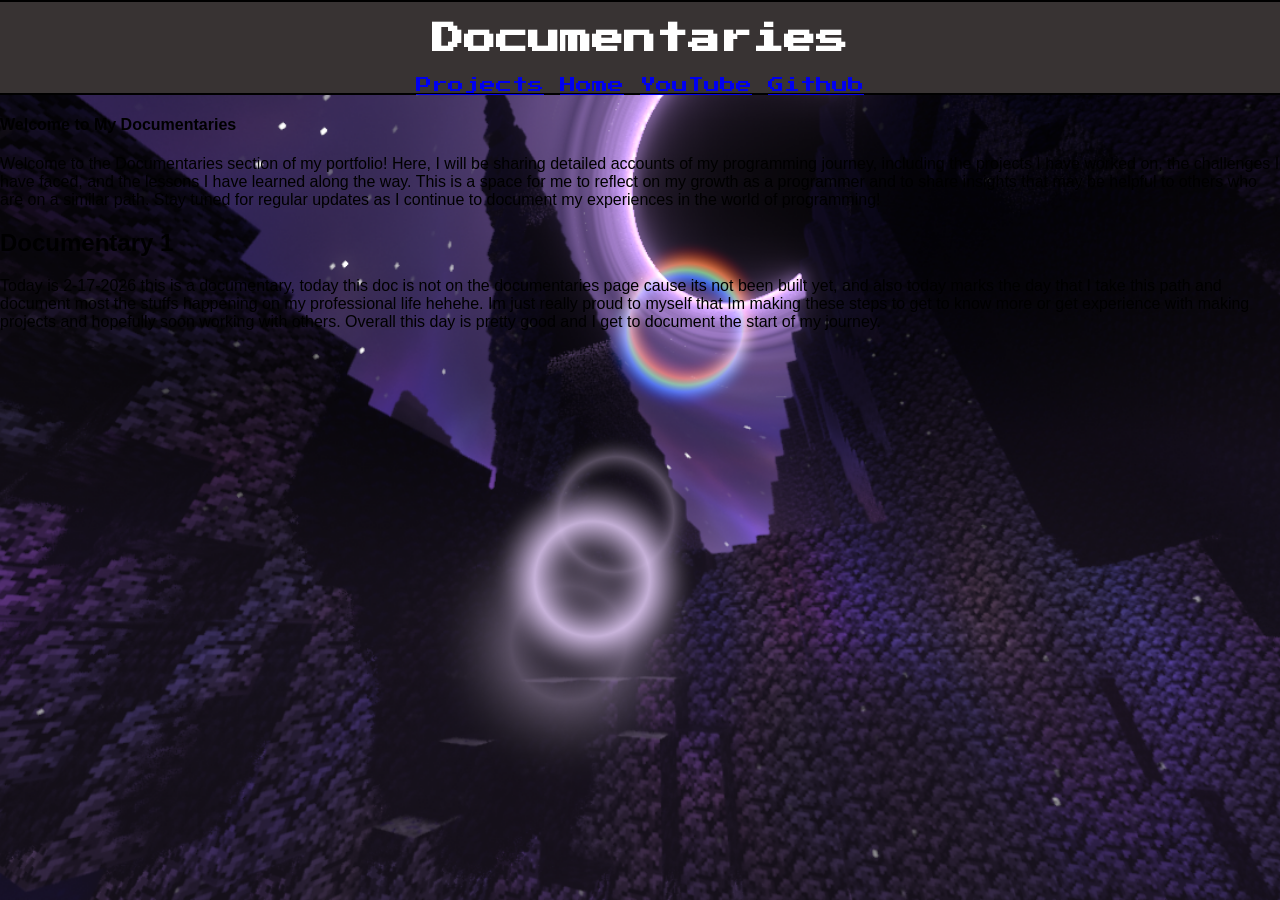
==== documentaries/documentaries.html @ 14ccb95d "Add files via upload" ====
<!DOCTYPE html>
<html lang="en">
<head>
    <meta charset="UTF-8">
    <meta name="viewport" content="width=device-width, initial-scale=1.0">
    <title>Crusion's Documentaries</title>
    <link rel="stylesheet" type="text/css" href="../style.css">
    <link href="https://fonts.googleapis.com/css2?family=Press+Start+2P&display=swap" rel="stylesheet">
	<link rel="stylesheet" href="https://fonts.googleapis.com/css?family=Noto+Sans+Mono">
	<link rel="stylesheet" href="https://fonts.googleapis.com/css?family=Tiny5">
</head>
<body class="documentaries">
    <header>
        <h1>Documentaries</h1>
        <a href="projects/projects.html" target="_blank">Projects</a>
        <a href="../index.html" target="_self">Home</a>
		<a href="https://youtube.com/@CrusionYT" target="_blank">YouTube</a>
		<a href="https://github.com/Crusion-1/crusion-1.github.io" target="_blank">Github</a>
    </header>

<section id="docBody">
    <section id="documentariesIntro">
        <h4>Welcome to My Documentaries</h4>
        <p>Welcome to the Documentaries section of my portfolio! Here, I will be sharing detailed accounts of my programming journey, including the projects I have worked on, the challenges I have faced, and the lessons I have learned along the way. This is a space for me to reflect on my growth as a programmer and to share insights that may be helpful to others who are on a similar path. Stay tuned for regular updates as I continue to document my experiences in the world of programming!</p>
    </section>

    <section id="documentariesSection">
        <div class="documentaryEntry">
            <h2>Documentary 1</h2>
            <p>Today is 2-17-2026 this is a documentary, today this doc is not on the documentaries page cause its not been built yet, and also today marks the day that I take this path and document most the stuffs happening on my professional life hehehe. Im just really proud to myself that Im making these steps to get to know more or get experience with making projects and hopefully soon working with others. Overall this day is pretty good and I get to document the start of my journey.</p>
        </div>
    </section>
</section>

</body>
</html>
---- style.css ----
html, body {
    margin: 0;
    padding: 0;
    font-family: cursive;
    background-color: black;
    background: url(assets/images/background.png);
    background-size: cover;
    background-position: center;
    background-repeat: no-repeat;
    background-attachment: fixed;
    min-height: 100vh;
    font-family: Arial, Helvetica, sans-serif;
    margin: 0;
}
html::-webkit-scrollbar {
        display: none;
    }

header {
    border-bottom: 2px solid black;
    border-top: 2px solid black;
    background-color: rgb(56, 51, 51);
    color: white;
    font-family: 'Press Start 2P';
    position: sticky;
    top: 0;
    text-align: center;
}
#bodySections {
    display: flex;
    flex-direction: row;
}

#profile {
    display: flex;
    align-items: center;
    margin: 10px;
    min-width: 10rem;
    width: 20rem;
    height: auto;
    max-width: 30rem;
    flex-direction: column;
    border: 0.5px solid black;
    padding: 10px;
    background-color: rgb(56, 51, 51);
    overflow: hidden;
    margin-right: 0.9rem;
}

#profilePic {
    min-width: none;
    min-height: auto;
    max-width: 240px;
    max-height: 135px;
    width: auto;
    height: auto;
    border-radius: 5px;
}

#profile h3 {
    margin: 0.5rem 0;
    color: white;
    font-family: 'Press Start 2P', cursive;
    text-align: center;
}

#profile p {
    margin-top: 0.3rem;
    margin-bottom: 0.3rem;
    color: white;
}

.aboutProfile {
    font-size: 0.9rem;
}

#profile a {
    color: rgb(65, 186, 241);
    text-decoration: none;
}

#projectsID {
    display: flex;
    flex-direction: column;
    align-items: center;
    margin: 10px;
    min-width: 20rem;
    width: 60rem;
    height: auto;
    max-width: 60rem;
    padding: 10px;
    margin-left: 0.9rem;
}

#projectsID h1 {
    text-align: center;
    font-family: 'Press Start 2p', cursive;
    color: white;
    background-color: rgb(56, 51, 51);
    border: 0.5px solid black;
    padding: 10px;
}

#projects {
    background-color: rgb(56, 51, 51);
    border: 0.5px solid black;
    margin: 10px;
    width: 100%;
    height: 21rem;
    width: 40rem;
    min-width: 10rem;
    max-width: 50rem;
    max-height: 21rem;
    color: white;
}
.walkingCrusion {
    height: auto;
    width: auto;
    align-content: center;
}
.walkingCrusion video{
    max-width: 70%;
    max-height: 70%;
    position: relative;
    left: 28%;
}
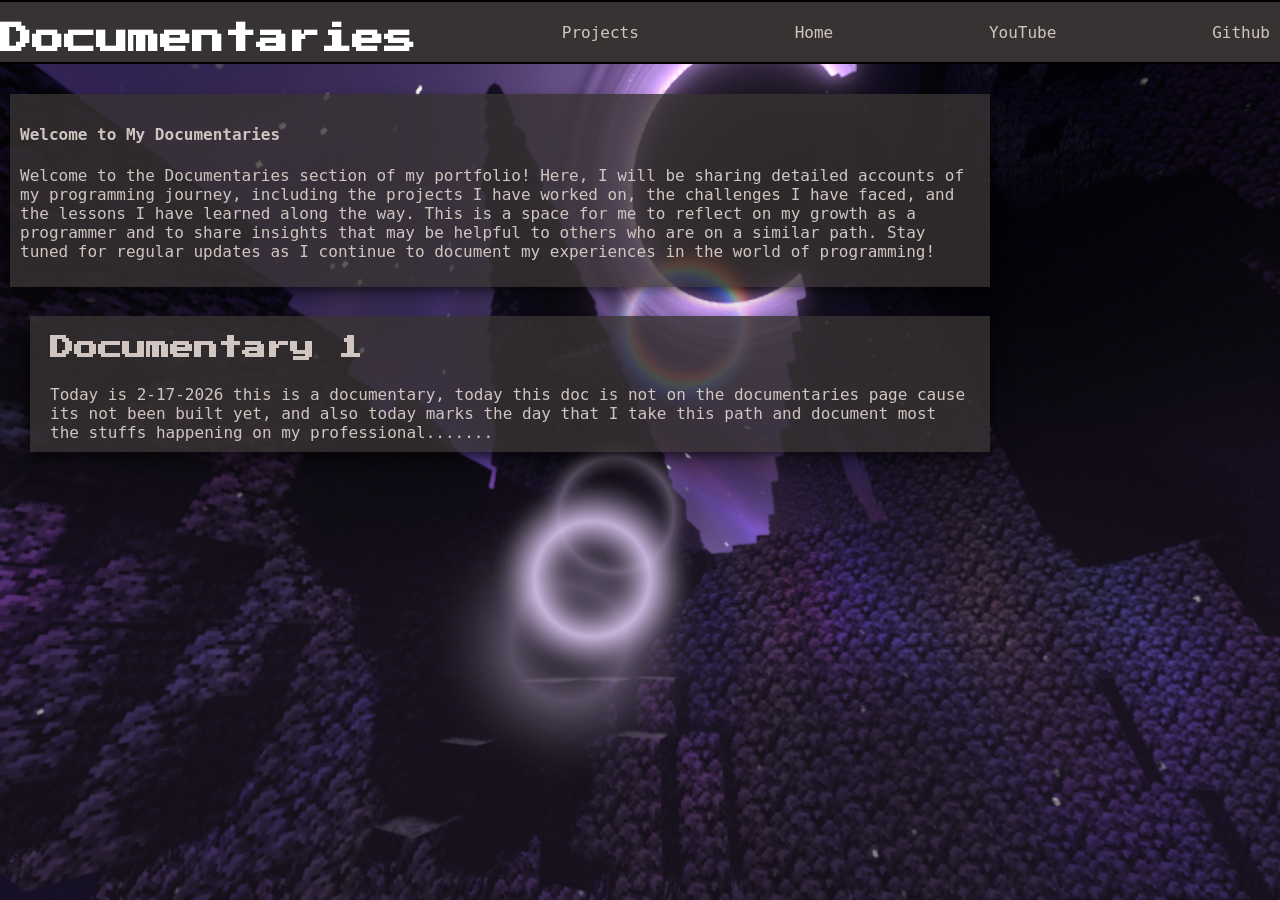
==== commit bc41fbb4: "Add script tag and update documentary content Added a script tag for docs.js and updated the documen" ====
--- a/documentaries/documentaries.html
+++ b/documentaries/documentaries.html
@@ -12,7 +12,7 @@
 <body class="documentaries">
     <header>
         <h1>Documentaries</h1>
-        <a href="projects/projects.html" target="_blank">Projects</a>
+        <a href="../projects/projects.html" target="_self">Projects</a>
         <a href="../index.html" target="_self">Home</a>
 		<a href="https://youtube.com/@CrusionYT" target="_blank">YouTube</a>
 		<a href="https://github.com/Crusion-1/crusion-1.github.io" target="_blank">Github</a>
@@ -25,12 +25,13 @@
     </section>
 
     <section id="documentariesSection">
-        <div class="documentaryEntry">
+        <div class="documentaryEntry" id="documentary1">
             <h2>Documentary 1</h2>
-            <p>Today is 2-17-2026 this is a documentary, today this doc is not on the documentaries page cause its not been built yet, and also today marks the day that I take this path and document most the stuffs happening on my professional life hehehe. Im just really proud to myself that Im making these steps to get to know more or get experience with making projects and hopefully soon working with others. Overall this day is pretty good and I get to document the start of my journey.</p>
+            <p>Today is 2-17-2026 this is a documentary, today this doc is not on the documentaries page cause its not been built yet, and also today marks the day that I take this path and document most the stuffs happening on my professional.......</p>
         </div>
     </section>
 </section>
 
 </body>
-</html>+<script src="../JavaScript/docs.js" defer></script>
+</html>
--- a/style.css
+++ b/style.css
@@ -1,7 +1,237 @@
-html, body {
+/* Home Page */
+.mainPages {
     margin: 0;
     padding: 0;
-    font-family: cursive;
+    background-color: black;
+    background: url(assets/images/documentarybackground.png);
+    background-size: cover;
+    background-position: center;
+    background-repeat: no-repeat;
+    background-attachment: fixed;
+    min-height: 100vh;
+    font-family: 'Noto Sans Mono', monospace;
+}
+
+html::-webkit-scrollbar {
+        display: none;
+    }
+
+header {
+    border-bottom: 2px solid black;
+    border-top: 2px solid black;
+    background-color: rgb(56, 51, 51);
+    color: white;
+    font-family: 'Press Start 2P';
+    position: sticky;
+    top: 0;
+    height: 60px;
+    display: flex;
+    flex-direction: row;
+}
+header h2 {
+    font-size: clamp(0.8rem, 5vw, 1.3rem);
+    margin: 0;
+    padding: 10px;
+}
+
+header a {
+    color: rgb(208, 197, 192);
+    text-decoration: none;
+    font-size: 16px;
+    font-family: "Tiny5", monospace;
+    margin: auto 10px auto auto;
+}
+
+header a:hover {
+    color: rgb(65, 186, 241);
+    transform: scale(1.1);
+    transition-duration: 0.3s;
+}
+.menu {
+    display: none;
+    flex-direction: column;
+    justify-content: space-between;
+    background-color: rgb(56, 51, 51);
+    color: white;
+    border: none;
+    padding: 10px;
+    font-size: 16px;
+    cursor: pointer;
+}
+.menu span {
+    display: block;
+    height: 3px;
+    width: 100%;
+}
+
+@media (max-width: 768px) {
+  header a {
+    display: none;
+  }
+
+  .menu {
+    display: flex;
+  }
+}
+
+#bodySections {
+    display: flex;
+    flex-direction: row;
+}
+@media (max-width: 768px) {
+    #bodySections {
+        flex-direction: column;
+    }
+}
+
+#profile {
+    display: flex;
+    align-items: center;
+    margin: 10px;
+    min-width: 10rem;
+    width: 20rem;
+    height: auto;
+    max-width: 20rem;
+    flex-direction: column;
+    border: 0.5px solid black;
+    padding: 10px;
+    background-color: rgba(56, 51, 51, 0.8);
+    overflow: hidden;
+    margin-right: 0.9rem;
+    box-shadow:
+  0 4px 6px rgba(0, 0, 0, 0.3),
+  0 10px 20px rgba(0, 0, 0, 0.4);
+}
+
+#profilePic {
+    min-width: none;
+    min-height: auto;
+    max-width: 240px;
+    max-height: 135px;
+    width: auto;
+    height: auto;
+    border-radius: 5px;
+}
+
+#profile h3 {
+    margin: 0.5rem 0;
+    color: white;
+    font-family: 'Press Start 2P', cursive;
+    text-align: center;
+}
+
+#profile p {
+    margin-top: 0.3rem;
+    margin-bottom: 0.3rem;
+    color: rgb(208, 197, 192);
+    font-size: 14px;
+}
+
+.aboutProfile {
+    font-size: 0.9rem;
+}
+
+#profile a {
+    color: rgb(65, 186, 241);
+    text-decoration: none;
+}
+
+#contents {
+    display: flex;
+    flex-direction: column;
+    align-items: center;
+    margin: 10px;
+    min-width: 20rem;
+    width: 90%;
+    height: auto;
+    max-width: 60rem;
+    padding: 10px;
+    margin-left: 0.9rem;
+}
+
+#contents h1 {
+    text-align: center;
+    font-family: "tiny5", monospace;
+    color: white;
+    font-size: 60px;
+    padding: 10px;
+    margin: 20px 0px 10px 0px;
+    text-shadow:
+  0 4px 6px rgba(0, 0, 0, 0.3),
+  0 10px 20px rgba(0, 0, 0, 0.4);
+}
+
+#projects {
+    background-color: rgb(56, 51, 51);
+    border: 0.5px solid black;
+    margin: 10px;
+    width: 100%;
+    height: 90%;
+    width: 90%;
+    min-width: 10rem;
+    max-width: 45rem;
+    max-height: 15rem;
+    color: white;
+}
+
+#documentaries {
+    background-color: rgb(56, 51, 51);
+    border: 0.5px solid black;
+    margin: 10px;
+    width: 90%;
+    height: 90%;
+    min-width: 10rem;
+    max-width: 45rem;
+    max-height: 15rem;
+    color: white;
+    overflow: hidden;
+}
+.contentPreview {
+    margin: 10px;
+    width: 90%;
+    height: 5rem;
+    min-width: 10rem;
+    max-width: 45rem;
+    max-height: 5rem;
+    color: rgb(208, 197, 192);
+    overflow: hidden;
+    box-shadow:
+  0 4px 6px rgba(255, 255, 255, 0.15),
+  0 10px 20px rgba(200, 200, 200, 0.12);
+  cursor: pointer;
+}
+.contentPreview h4 {
+    margin: 5px;
+    font-family: "noto sans mono", monospace;
+}
+.contentPreview p {
+    margin: 10px;
+    font-size: 14px;
+}
+.contentPreview:hover {
+    scale: 1.02;
+    transition-duration: 0.3s;
+    color: rgb(164, 211, 233);
+}
+.walkingCrusion {
+    height: auto;
+    width: auto;
+    align-content: center;
+}
+.walkingCrusion video{
+    width: 30%;
+    height: 30%;
+    position: absolute;
+    left: 17%;
+    top: 70px;
+    z-index: -5;
+}  
+
+/* Documentaries Page */
+
+.documentaries {
+    margin: 0;
+    padding: 0;
     background-color: black;
     background: url(assets/images/background.png);
     background-size: cover;
@@ -9,77 +239,9 @@
     background-repeat: no-repeat;
     background-attachment: fixed;
     min-height: 100vh;
-    font-family: Arial, Helvetica, sans-serif;
-    margin: 0;
-}
-html::-webkit-scrollbar {
-        display: none;
-    }
-
-header {
-    border-bottom: 2px solid black;
-    border-top: 2px solid black;
-    background-color: rgb(56, 51, 51);
-    color: white;
-    font-family: 'Press Start 2P';
-    position: sticky;
-    top: 0;
-    text-align: center;
-}
-#bodySections {
-    display: flex;
-    flex-direction: row;
-}
-
-#profile {
-    display: flex;
-    align-items: center;
-    margin: 10px;
-    min-width: 10rem;
-    width: 20rem;
-    height: auto;
-    max-width: 30rem;
-    flex-direction: column;
-    border: 0.5px solid black;
-    padding: 10px;
-    background-color: rgb(56, 51, 51);
-    overflow: hidden;
-    margin-right: 0.9rem;
-}
-
-#profilePic {
-    min-width: none;
-    min-height: auto;
-    max-width: 240px;
-    max-height: 135px;
-    width: auto;
-    height: auto;
-    border-radius: 5px;
-}
-
-#profile h3 {
-    margin: 0.5rem 0;
-    color: white;
-    font-family: 'Press Start 2P', cursive;
-    text-align: center;
-}
-
-#profile p {
-    margin-top: 0.3rem;
-    margin-bottom: 0.3rem;
-    color: white;
-}
-
-.aboutProfile {
-    font-size: 0.9rem;
-}
-
-#profile a {
-    color: rgb(65, 186, 241);
-    text-decoration: none;
-}
-
-#projectsID {
+    font-family: 'Noto Sans Mono', monospace;
+}
+#docBody {
     display: flex;
     flex-direction: column;
     align-items: center;
@@ -89,38 +251,151 @@
     height: auto;
     max-width: 60rem;
     padding: 10px;
-    margin-left: 0.9rem;
-}
-
-#projectsID h1 {
-    text-align: center;
-    font-family: 'Press Start 2p', cursive;
-    color: white;
-    background-color: rgb(56, 51, 51);
-    border: 0.5px solid black;
-    padding: 10px;
-}
-
-#projects {
-    background-color: rgb(56, 51, 51);
-    border: 0.5px solid black;
-    margin: 10px;
-    width: 100%;
-    height: 21rem;
-    width: 40rem;
-    min-width: 10rem;
-    max-width: 50rem;
-    max-height: 21rem;
-    color: white;
-}
-.walkingCrusion {
-    height: auto;
-    width: auto;
-    align-content: center;
-}
-.walkingCrusion video{
-    max-width: 70%;
-    max-height: 70%;
+}
+#documentariesIntro {
+    margin: 10px;
+    width: 100%;
+    height: auto;
+    min-width: 10rem;
+    max-width: 100%;
+    max-height: auto;
+    color: rgb(208, 197, 192);
+    padding: 10px;
+    box-shadow:
+  0 4px 6px rgba(0, 0, 0, 0.3),
+  0 10px 20px rgba(0, 0, 0, 0.4);
+    background-color: rgba(56, 51, 51, 0.8);
+}   
+.documentaryEntry {
+    box-shadow:
+  0 4px 6px rgba(0, 0, 0, 0.3),
+  0 10px 20px rgba(0, 0, 0, 0.4);
+    background-color: rgba(56, 51, 51, 0.8);
+    margin: 10px;
+    width: 100%;
+    height: auto;
+    width: 100%;
+    min-width: 10rem;
+    max-width: 100%;
+    max-height: auto;
+    color: white;
+    cursor: pointer;
+}
+.documentaryEntry p, .documentaryEntry h2, .documentaryEntry {
+    transition-duration: 0.3s;
+}
+.documentaryEntry:hover p, .documentaryEntry:hover h2, .documentaryEntry:hover {
+    color: rgb(164, 211, 233);
+    transform: scale(1.02);
+    transition-duration: 0.3s;
+}
+.documentaryEntry h2 {
+    padding: 20px 20px 0px 20px;
+    color: rgb(208, 197, 192);
+    font-family: "Press Start 2P", cursive;
+}
+.documentaryEntry p {
+    margin-top: 10px;
+    padding: 5px 20px 10px 20px;
+    color: rgb(208, 197, 192);
+}
+
+#backToDocumentaries {
+    left: -39%;
     position: relative;
-    left: 28%;
-}  
+    color: rgb(208, 197, 192);
+    text-decoration: none;
+    font-size: 32px;
+    font-family: "Tiny5", monospace;
+    margin: 10px;
+    box-shadow:
+  0 4px 6px rgba(0, 0, 0, 0.3),
+  0 10px 20px rgba(0, 0, 0, 0.4);
+    background-color: rgba(56, 51, 51, 0.8);
+    padding: 10px 10px 10px 20px;
+}
+.document h2 {
+    font-family: "tiny5", monospace;
+    margin-bottom: 2px;
+}
+#docDate {
+    font-family: "tiny5", monospace;
+    margin-top: 0px;
+}
+#backToDocumentaries:hover {
+    color: rgb(65, 186, 241);
+    transform: scale(1.1);
+    transition-duration: 0.3s;
+}
+
+/* Projects Page */
+.projects {
+    margin: 0;
+    padding: 0;
+    background-color: black;
+    background: url(assets/images/background.png);
+    background-size: cover;
+    background-position: center;
+    background-repeat: no-repeat;
+    background-attachment: fixed;
+    min-height: 100vh;
+    font-family: 'Noto Sans Mono', monospace;
+}
+#projectsBody {
+    display: flex;
+    flex-direction: column;
+    align-items: center;
+    margin: 10px;
+    min-width: 20rem;
+    width: 60rem;
+    height: auto;
+    max-width: 60rem;
+    padding: 10px;
+}
+#projectsIntro {
+    margin: 10px;
+    width: 100%;
+    height: auto;
+    min-width: 10rem;
+    max-width: 100%;
+    max-height: auto;
+    color: rgb(208, 197, 192);
+    padding: 10px;
+    box-shadow:
+  0 4px 6px rgba(0, 0, 0, 0.3),
+  0 10px 20px rgba(0, 0, 0, 0.4);
+    background-color: rgba(56, 51, 51, 0.8);
+}   
+.projectEntry {
+    box-shadow:
+  0 4px 6px rgba(0, 0, 0, 0.3),
+  0 10px 20px rgba(0, 0, 0, 0.4);
+    background-color: rgba(56, 51, 51, 0.8);
+    margin: 10px;
+    width: 100%;
+    height: auto;
+    width: 100%;
+    min-width: 10rem;
+    max-width: 100%;
+    max-height: auto;
+    color: white;
+    cursor: pointer;
+}
+.projectEntry p, .projectEntry h2, .projectEntry {
+    transition-duration: 0.3s;
+}
+.projectEntry:hover p, .projectEntry:hover h2, .projectEntry:hover {
+    color: rgb(164, 211, 233);
+    transform: scale(1.02);
+    transition-duration: 0.3s;
+}
+.projectEntry h2 {
+    padding: 20px 20px 0px 20px;
+    color: rgb(208, 197, 192);
+    font-family: "Press Start 2P", cursive;
+}
+.projectEntry p {
+    margin-top: 10px;
+    padding: 5px 20px 10px 20px;
+    color: rgb(208, 197, 192);
+}
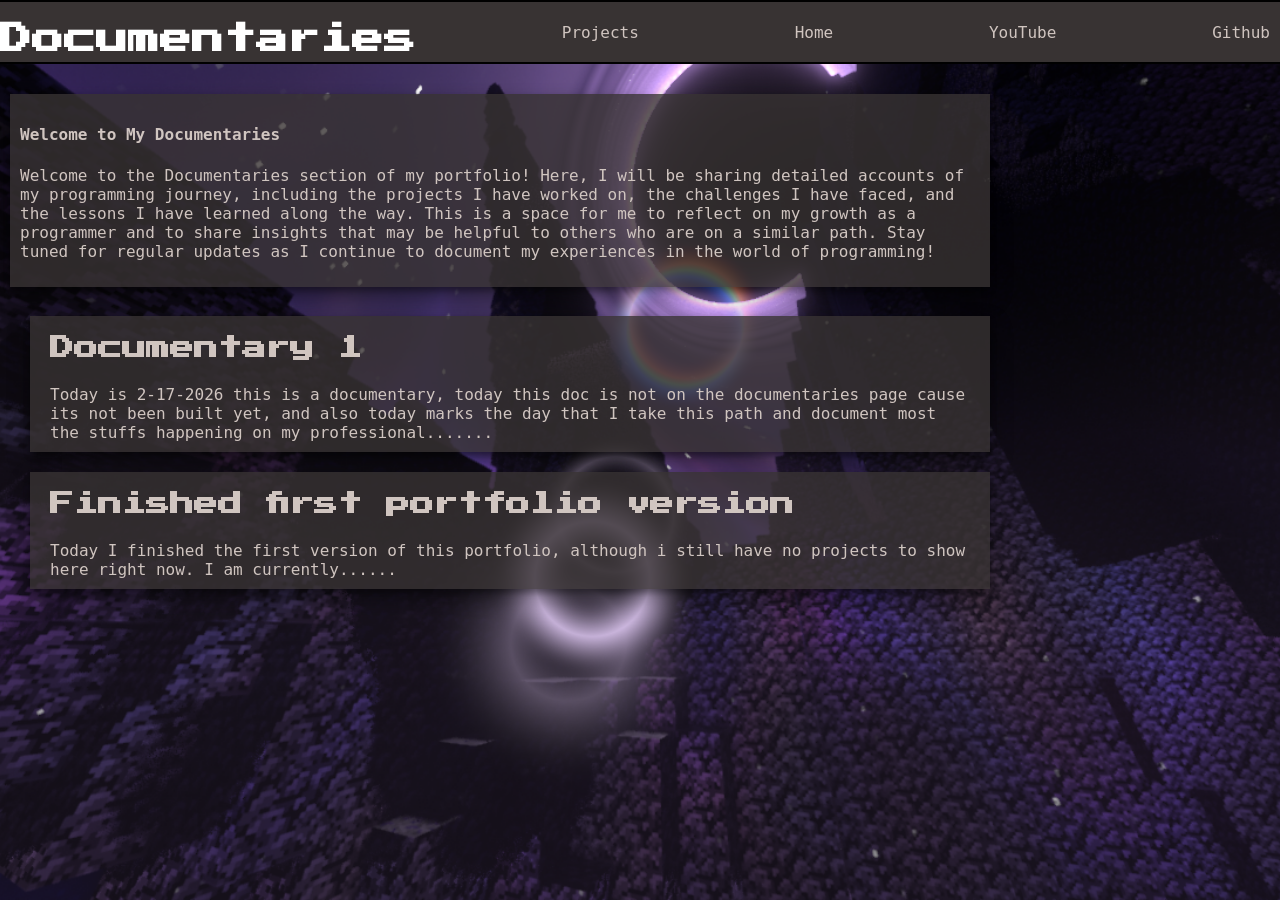
==== commit 06ef9ea4: "Add second documentary entry to documentaries.html Added a second documentary entry about the first " ====
--- a/documentaries/documentaries.html
+++ b/documentaries/documentaries.html
@@ -29,9 +29,14 @@
             <h2>Documentary 1</h2>
             <p>Today is 2-17-2026 this is a documentary, today this doc is not on the documentaries page cause its not been built yet, and also today marks the day that I take this path and document most the stuffs happening on my professional.......</p>
         </div>
+		<div class="documentaryEntry" id="documentary2">
+			<h2> Finished first portfolio version </h2>
+			<p>Today I finished the first version of this portfolio, although i still have no projects to show here right now. I am currently......</p>
+		</div>
     </section>
 </section>
 
 </body>
 <script src="../JavaScript/docs.js" defer></script>
 </html>
+
